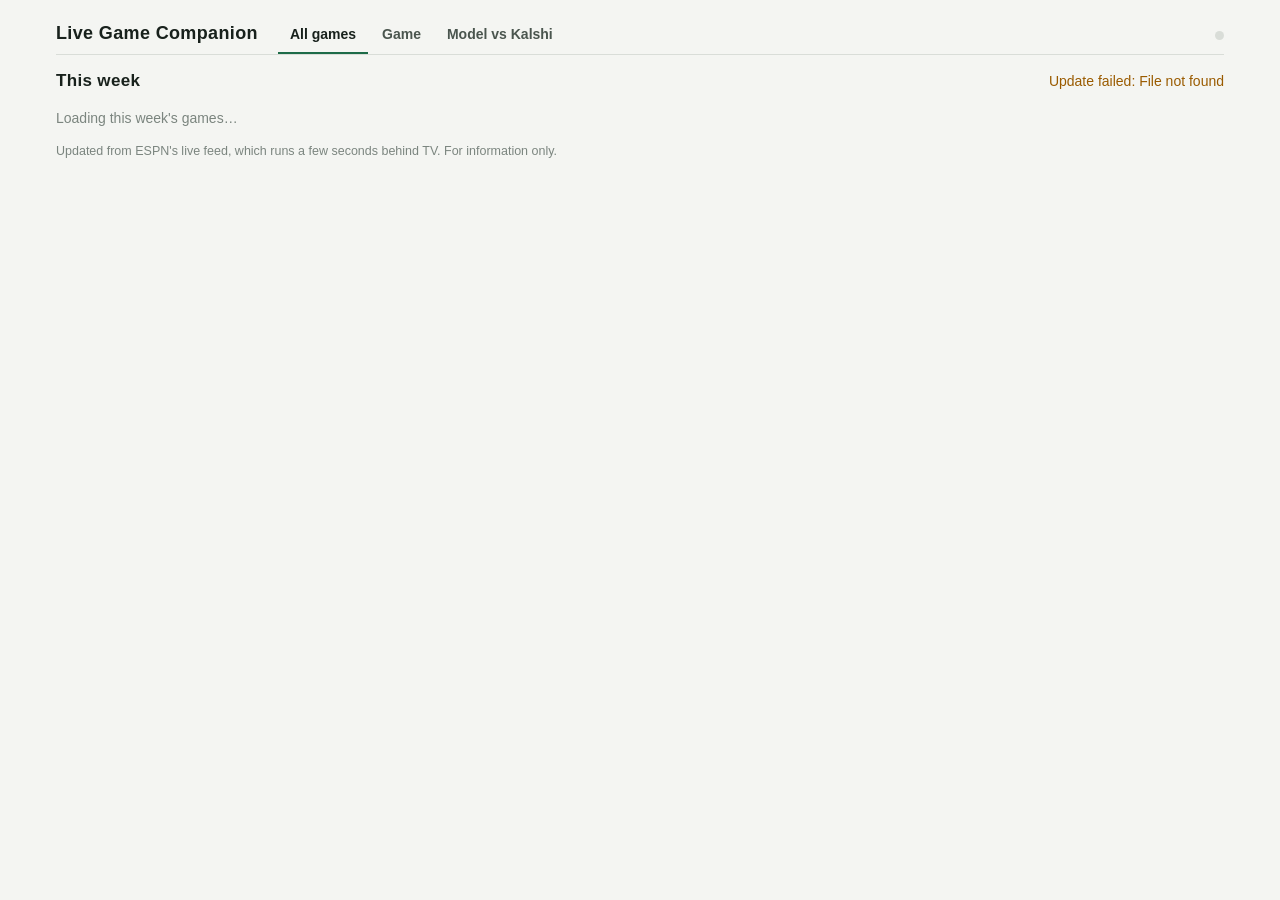
==== nflsim/hosted/index.html @ f2baed47 "Drop model explanations from the pages, flash what changed, refresh nflverse data - pages: no descri" ====
<!doctype html>
<html lang="en">
<head>
<meta charset="utf-8">
<meta name="viewport" content="width=device-width, initial-scale=1">
<title>Live Game Companion</title>
<style>
:root {
  --bg: #f4f5f2; --surface: #ffffff; --ink: #18211c; --ink-2: #4a554e; --ink-3: #7b857f;
  --rule: #d9ddd8; --rule-2: #eceee9; --accent: #1d6b48; --accent-wash: #e3f0e8; --warn: #9a5b00; --warn-wash: #fff3dc;
  --bar: #1d6b48; --bar-2: #c9d9cf;
  --font: ui-sans-serif, -apple-system, "Segoe UI", Roboto, sans-serif; --mono: ui-monospace, "SF Mono", Menlo, monospace;
}
@media (prefers-color-scheme: dark) {
  :root:not([data-theme="light"]) {
    --bg: #0f1512; --surface: #161e1a; --ink: #e6ece8; --ink-2: #b2bcb6; --ink-3: #7f8a84;
    --rule: #2a3530; --rule-2: #212b26; --accent: #4fb582; --accent-wash: #1c3327; --warn: #f5c34f; --warn-wash: #3a2f12;
    --bar: #4fb582; --bar-2: #2c3d34;
  }
}
:root[data-theme="dark"] {
  --bg: #0f1512; --surface: #161e1a; --ink: #e6ece8; --ink-2: #b2bcb6; --ink-3: #7f8a84;
  --rule: #2a3530; --rule-2: #212b26; --accent: #4fb582; --accent-wash: #1c3327; --warn: #f5c34f; --warn-wash: #3a2f12;
  --bar: #4fb582; --bar-2: #2c3d34;
}
* { box-sizing: border-box; }
body { margin: 0; background: var(--bg); color: var(--ink); font: 14px/1.45 var(--font); }
a { color: var(--accent); }
.app { max-width: 1200px; margin: 0 auto; padding: 16px; display: grid; gap: 14px; }
header.site { display: flex; flex-wrap: wrap; align-items: flex-end; gap: 4px 20px; border-bottom: 1px solid var(--rule); }
.brand { font-size: 18px; font-weight: 700; letter-spacing: .02em; padding-bottom: 8px; }
.tabs { display: flex; gap: 2px; overflow-x: auto; }
.tabs a { padding: 8px 12px; color: var(--ink-2); text-decoration: none; font-weight: 600; white-space: nowrap;
  border-bottom: 3px solid transparent; margin-bottom: -1px; }
.tabs a:hover { color: var(--ink); }
.tabs a[aria-current="page"] { color: var(--ink); border-bottom-color: var(--accent); }
@keyframes flash { from { background-color: var(--warn-wash); } }
.flash { animation: flash 1.6s ease-out; }
.beat { width: 9px; height: 9px; border-radius: 50%; background: var(--rule); align-self: center; margin-left: auto; }
.beat.flash { animation: beat 1.6s ease-out; }
@keyframes beat { from { background: var(--accent); box-shadow: 0 0 0 5px var(--accent-wash); } }
header.top { display: flex; flex-wrap: wrap; gap: 10px; align-items: baseline; justify-content: space-between; }
h1 { margin: 0; font-size: 17px; letter-spacing: .02em; }
h2 { margin: 6px 0 0; font-size: 15px; text-transform: uppercase; letter-spacing: .05em; color: var(--ink-2); }
.muted { color: var(--ink-3); }
.num { font-family: var(--mono); font-variant-numeric: tabular-nums; }
.cards { display: grid; grid-template-columns: repeat(auto-fill, minmax(min(100%, 330px), 1fr)); gap: 12px; }
.card { display: grid; gap: 8px; background: var(--surface); border: 1px solid var(--rule); border-radius: 8px; padding: 12px 14px;
  color: inherit; text-decoration: none; }
.card:hover { border-color: var(--ink-3); }
.card.live { border-left: 4px solid var(--accent); }
.row { display: flex; justify-content: space-between; align-items: baseline; gap: 10px; }
.teams { font: 700 20px var(--mono); }
.teams .has { box-shadow: inset 0 -3px 0 var(--accent); }
.status { font-size: 12.5px; color: var(--ink-2); text-align: right; white-space: nowrap; }
.status .live-tag { color: var(--accent); font-weight: 700; letter-spacing: .05em; }
.sit { font-weight: 600; }
.last { font-size: 12.5px; color: var(--ink-3); overflow: hidden; text-overflow: ellipsis; white-space: nowrap; }
.wp { display: flex; height: 10px; border-radius: 5px; overflow: hidden; background: var(--bar-2); }
.wp i { background: var(--bar); }
.wp-lbl { display: flex; justify-content: space-between; font-size: 12.5px; color: var(--ink-2); }
.qbs { display: grid; gap: 2px; font-size: 12.5px; color: var(--ink-2); border-top: 1px solid var(--rule-2); padding-top: 6px; }
.badge { display: inline-block; padding: 0 7px; border-radius: 999px; font-size: 11.5px; background: var(--warn-wash); color: var(--warn); }
.stale { background: var(--warn-wash); color: var(--warn); border: 1px solid var(--warn); border-radius: 8px; padding: 10px 14px; }
.stale[hidden] { display: none; }
.err { color: var(--warn); }
footer { color: var(--ink-3); font-size: 12.5px; }
</style>
</head>
<body>
<div class="app">
  <header class="site">
    <span class="brand">Live Game Companion</span>
    <nav class="tabs" aria-label="Pages"><a href="./" aria-current="page">All games</a><a href="game.html">Game</a><a href="edges.html">Model vs Kalshi</a></nav>
    <span class="beat" id="beat" title="Pulses when new numbers arrive"></span>
  </header>
  <header class="top">
    <h1>This week</h1>
    <span class="muted" id="updated"></span>
  </header>
  <div class="stale" id="stale" role="status" hidden></div>
  <main id="games" aria-live="polite"><span class="muted">Loading this week's games…</span></main>
  <footer>Updated from ESPN's live feed, which runs a few seconds behind TV. For information only.</footer>
</div>

<script>
(() => {
  const SUMMARY = "summary.json", GAME = "game.html", EVERY_S = 10, STALE_S = 60;
  const asked = new URLSearchParams(location.search).get("event");  // an old link to a game's page
  if (asked) location.replace(`${GAME}?event=${encodeURIComponent(asked)}`);
  const $ = (id) => document.getElementById(id);
  const esc = (s) => String(s ?? "").replace(/[&<>"']/g, (c) => ({ "&": "&amp;", "<": "&lt;", ">": "&gt;", '"': "&quot;", "'": "&#39;" })[c]);
  const pct = (x) => x == null ? "—" : Math.round(x * 100) + "%";
  const ago = (s) => s < 120 ? `${Math.round(s)} s` : s < 7200 ? `${Math.round(s / 60)} min` : `${Math.round(s / 3600)} h`;
  const getJSON = async (path) => {
    const r = await fetch(path, { cache: "no-cache" });
    if (!r.ok) throw new Error(r.statusText);
    return r.json();
  };
  const kickoff = (t) => new Date(t).toLocaleString([], { weekday: "short", hour: "numeric", minute: "2-digit" });
  const last = (n) => String(n || "").split(" ").slice(1).join(" ") || n;

  // a cue when new numbers arrive: what changed flashes, and the dot in the tab bar pulses
  const seen = new Map();
  const restart = (el) => { el.classList.remove("flash"); void el.offsetWidth; el.classList.add("flash"); };
  function cue(...selectors) {
    let changed = false;
    for (const sel of selectors) document.querySelectorAll(sel).forEach((el, i) => {
      const key = `${sel}|${el.dataset.key || i}`, html = el.innerHTML;
      if (seen.has(key) && seen.get(key) !== html) { restart(el); changed = true; }
      seen.set(key, html);
    });
    if (changed) restart($("beat"));
  }

  function card(g) {
    const live = g.state === "in", done = g.state === "post";
    const as = g.score ? g.score.away : g.awayScore, hs = g.score ? g.score.home : g.homeScore;
    const side = (t, sc) => `<span${g.ball && g.ball.team === t ? ` class="has" title="${esc(t)} has the ball"` : ""}>${esc(t)}${g.state === "pre" ? "" : " " + sc}</span>`;
    const status = live ? `<span class="live-tag">LIVE</span> · ${esc(g.detail)}` : done ? esc(g.detail) : esc(kickoff(g.kickoff));
    const line = g.line && g.line.spread != null
      ? `${esc(g.home)} ${g.line.spread > 0 ? "−" + g.line.spread : "+" + Math.abs(g.line.spread)} · total ${g.line.total}` : "";
    const sit = live ? `<div class="sit">${esc(g.ball ? `${g.ball.team} ${g.ball.kick ? "receives · kickoff next" : "ball · " + g.ball.situation}` : g.now)}</div>
        <div class="last">${esc(g.lastPlay || "")}</div>` : done || !line ? "" : `<div class="muted">${line}</div>`;
    let wp = "";
    if (g.homeWin != null && !done) {
      const aw = 1 - g.homeWin;
      wp = `<div><div class="wp" title="Win chance"><i style="width:${(aw * 100).toFixed(1)}%"></i></div>
        <div class="wp-lbl"><span>${esc(g.away)} win <b class="num">${pct(aw)}</b></span>
        <span class="num">proj ${Math.round(g.final.away)}–${Math.round(g.final.home)}</span>
        <span>${esc(g.home)} win <b class="num">${pct(g.homeWin)}</b></span></div></div>`;
    } else if (g.homeWin == null && !done) {
      wp = `<div class="muted">No projection yet.</div>`;
    }
    const qbs = (g.qbs || []).map((q) => {
      const name = `${esc(last(q.qb) || q.team)} <span class="muted">${esc(q.team)}</span>${q.out ? ` <span class="badge">may be out</span>` : ""}`;
      const proj = done ? "" : g.state === "pre" ? ` · median <b class="num">${Math.round(q.median)}</b> (${Math.round(q.p10)}–${Math.round(q.p90)})`
        : ` → median <b class="num">${Math.round(q.median)}</b> (${Math.round(q.p10)}–${Math.round(q.p90)})`;
      return `<div>${name}: ${g.state === "pre" ? "" : `<b class="num">${Math.round(q.yds)}</b> yds`}${proj}</div>`;
    }).join("");
    return `<a class="card${live ? " live" : ""}" data-key="${esc(g.event)}" href="${GAME}?event=${encodeURIComponent(g.event)}">
      <div class="row"><span class="teams">${side(g.away, as)} – ${side(g.home, hs)}</span><span class="status">${status}</span></div>
      ${sit}${wp}${qbs ? `<div class="qbs">${qbs}</div>` : ""}</a>`;
  }

  function render(cards) {
    const groups = [["Live", cards.filter((g) => g.state === "in")],
                    ["Upcoming", cards.filter((g) => g.state === "pre").sort((a, b) => a.kickoff.localeCompare(b.kickoff))],
                    ["Final", cards.filter((g) => g.state === "post")]];
    $("games").innerHTML = groups.filter(([, gs]) => gs.length)
      .map(([name, gs]) => `<h2>${name} <span class="muted">${gs.length}</span></h2><div class="cards">${gs.map(card).join("")}</div>`).join("")
      || `<span class="muted">No games this week.</span>`;
  }

  let busy = false;  // the local server can take a while to answer
  async function refresh() {
    if (busy) return;
    busy = true;
    try {
      const [cards, st] = await Promise.all([getJSON(SUMMARY), getJSON("status.json").catch(() => null)]);
      render(cards);
      cue(".card");
      $("updated").textContent = `updated ${new Date().toLocaleTimeString()}`;
      const behind = st ? (Date.now() - Date.parse(st.updated)) / 1000 : 0;
      const limit = st ? Math.max(STALE_S, 2.5 * (st.every || 0)) : Infinity;
      $("stale").hidden = behind <= limit;
      $("stale").textContent = `Updates have paused: the last check of ESPN's feed was ${ago(behind)} ago. Numbers may be out of date.`;
    } catch (e) {
      $("updated").innerHTML = `<span class="err">Update failed: ${esc(e.message)}</span>`;
    } finally { busy = false; }
  }

  refresh();
  setInterval(refresh, EVERY_S * 1000);
})();
</script>
</body>
</html>
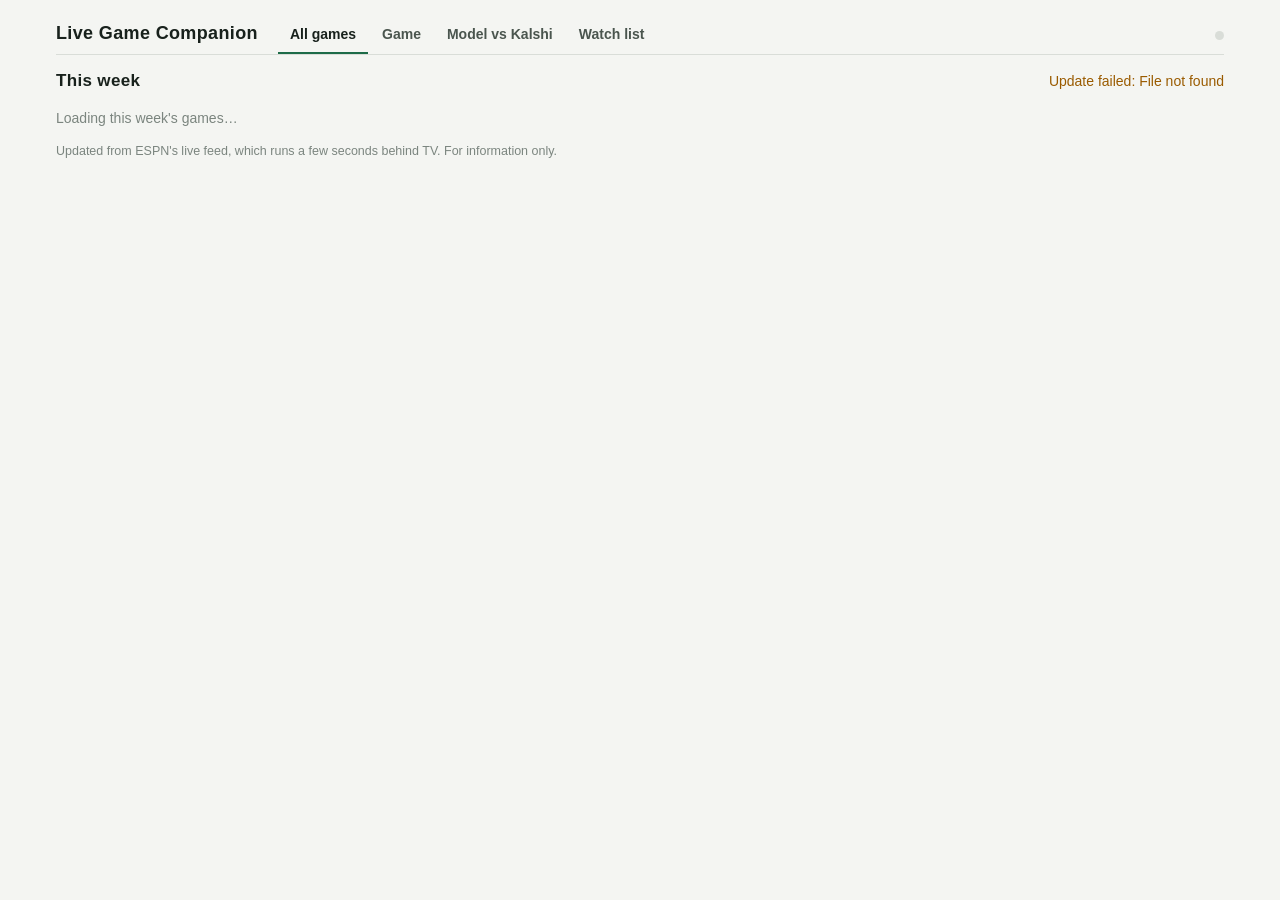
==== commit c014c29d: "Watch list, score ranges, and spotting a backup QB from the latest pass - Watch list page (watch.htm" ====
--- a/nflsim/hosted/index.html
+++ b/nflsim/hosted/index.html
@@ -8,24 +8,25 @@
 :root {
   --bg: #f4f5f2; --surface: #ffffff; --ink: #18211c; --ink-2: #4a554e; --ink-3: #7b857f;
   --rule: #d9ddd8; --rule-2: #eceee9; --accent: #1d6b48; --accent-wash: #e3f0e8; --warn: #9a5b00; --warn-wash: #fff3dc;
-  --bar: #1d6b48; --bar-2: #c9d9cf;
+  --bar: #1d6b48; --bar-2: #c9d9cf; --link: #1a5c9e;
   --font: ui-sans-serif, -apple-system, "Segoe UI", Roboto, sans-serif; --mono: ui-monospace, "SF Mono", Menlo, monospace;
 }
 @media (prefers-color-scheme: dark) {
   :root:not([data-theme="light"]) {
     --bg: #0f1512; --surface: #161e1a; --ink: #e6ece8; --ink-2: #b2bcb6; --ink-3: #7f8a84;
     --rule: #2a3530; --rule-2: #212b26; --accent: #4fb582; --accent-wash: #1c3327; --warn: #f5c34f; --warn-wash: #3a2f12;
-    --bar: #4fb582; --bar-2: #2c3d34;
+    --bar: #4fb582; --bar-2: #2c3d34; --link: #7cc4ff;
   }
 }
 :root[data-theme="dark"] {
   --bg: #0f1512; --surface: #161e1a; --ink: #e6ece8; --ink-2: #b2bcb6; --ink-3: #7f8a84;
   --rule: #2a3530; --rule-2: #212b26; --accent: #4fb582; --accent-wash: #1c3327; --warn: #f5c34f; --warn-wash: #3a2f12;
-  --bar: #4fb582; --bar-2: #2c3d34;
+  --bar: #4fb582; --bar-2: #2c3d34; --link: #7cc4ff;
 }
 * { box-sizing: border-box; }
 body { margin: 0; background: var(--bg); color: var(--ink); font: 14px/1.45 var(--font); }
-a { color: var(--accent); }
+a { color: var(--link); text-underline-offset: 2px; }
+a:hover { text-decoration-thickness: 2px; }
 .app { max-width: 1200px; margin: 0 auto; padding: 16px; display: grid; gap: 14px; }
 header.site { display: flex; flex-wrap: wrap; align-items: flex-end; gap: 4px 20px; border-bottom: 1px solid var(--rule); }
 .brand { font-size: 18px; font-weight: 700; letter-spacing: .02em; padding-bottom: 8px; }
@@ -71,7 +72,7 @@
 <div class="app">
   <header class="site">
     <span class="brand">Live Game Companion</span>
-    <nav class="tabs" aria-label="Pages"><a href="./" aria-current="page">All games</a><a href="game.html">Game</a><a href="edges.html">Model vs Kalshi</a></nav>
+    <nav class="tabs" aria-label="Pages"><a href="./" aria-current="page">All games</a><a href="game.html">Game</a><a href="edges.html">Model vs Kalshi</a><a href="watch.html">Watch list</a></nav>
     <span class="beat" id="beat" title="Pulses when new numbers arrive"></span>
   </header>
   <header class="top">
@@ -85,13 +86,13 @@
 
 <script>
 (() => {
-  const SUMMARY = "summary.json", GAME = "game.html", EVERY_S = 10, STALE_S = 60;
+  const SUMMARY = "summary.json", GAME = "game.html", EVERY_S = 10, STALE_S = 60, STATS_S = 2 * 86400;
   const asked = new URLSearchParams(location.search).get("event");  // an old link to a game's page
   if (asked) location.replace(`${GAME}?event=${encodeURIComponent(asked)}`);
   const $ = (id) => document.getElementById(id);
   const esc = (s) => String(s ?? "").replace(/[&<>"']/g, (c) => ({ "&": "&amp;", "<": "&lt;", ">": "&gt;", '"': "&quot;", "'": "&#39;" })[c]);
   const pct = (x) => x == null ? "—" : Math.round(x * 100) + "%";
-  const ago = (s) => s < 120 ? `${Math.round(s)} s` : s < 7200 ? `${Math.round(s / 60)} min` : `${Math.round(s / 3600)} h`;
+  const ago = (s) => s < 120 ? `${Math.round(s)} s` : s < 7200 ? `${Math.round(s / 60)} min` : s < 172800 ? `${Math.round(s / 3600)} h` : `${Math.round(s / 86400)} days`;
   const getJSON = async (path) => {
     const r = await fetch(path, { cache: "no-cache" });
     if (!r.ok) throw new Error(r.statusText);
@@ -152,24 +153,47 @@
       || `<span class="muted">No games this week.</span>`;
   }
 
-  let busy = false;  // the local server can take a while to answer
+  // pushed updates from the worker (Server-Sent Events) when it offers them; the page polls only while none arrive
+  const EVENTS = "events";
+  let stream = null, streamAt = 0;
+  function listen(paths, onFile) {
+    if (stream) stream.close();
+    stream = null;
+    if (!window.EventSource) return;
+    stream = new EventSource(`${EVENTS}?only=${encodeURIComponent(paths.join(","))}`);
+    stream.addEventListener("file", (e) => { streamAt = Date.now(); const f = JSON.parse(e.data); onFile(f.path, f.body); });
+    stream.addEventListener("ping", () => { streamAt = Date.now(); });
+  }
+  const streaming = () => Date.now() - streamAt < 40000;  // the worker pings every 15 s
+
+  function show(cards, st) {
+    render(cards);
+    cue(".card");
+    $("updated").textContent = `updated ${new Date().toLocaleTimeString()}`;
+    const behind = st ? (Date.now() - Date.parse(st.updated)) / 1000 : 0;
+    const limit = st ? Math.max(STALE_S, 2.5 * (st.every || 0)) : Infinity;
+    const stats = st && st.data && st.data.stats ? (Date.now() - Date.parse(st.data.stats)) / 1000 : 0;
+    $("stale").hidden = behind <= limit && stats <= STATS_S;
+    $("stale").textContent = behind > limit ? `Updates have paused: the last check of ESPN's feed was ${ago(behind)} ago. Numbers may be out of date.`
+      : `Player stats were last updated ${ago(stats)} ago; pregame numbers may be out of date.`;
+  }
+
+  let busy = false, cards = null, status = null;  // the local server can take a while to answer
   async function refresh() {
-    if (busy) return;
+    if (busy || streaming()) return;
     busy = true;
     try {
-      const [cards, st] = await Promise.all([getJSON(SUMMARY), getJSON("status.json").catch(() => null)]);
-      render(cards);
-      cue(".card");
-      $("updated").textContent = `updated ${new Date().toLocaleTimeString()}`;
-      const behind = st ? (Date.now() - Date.parse(st.updated)) / 1000 : 0;
-      const limit = st ? Math.max(STALE_S, 2.5 * (st.every || 0)) : Infinity;
-      $("stale").hidden = behind <= limit;
-      $("stale").textContent = `Updates have paused: the last check of ESPN's feed was ${ago(behind)} ago. Numbers may be out of date.`;
+      [cards, status] = await Promise.all([getJSON(SUMMARY), getJSON("status.json").catch(() => null)]);
+      show(cards, status);
     } catch (e) {
       $("updated").innerHTML = `<span class="err">Update failed: ${esc(e.message)}</span>`;
     } finally { busy = false; }
   }
 
+  listen([SUMMARY, "status.json"], (path, body) => {
+    if (path === SUMMARY) cards = body; else status = body;
+    if (cards) show(cards, status);
+  });
   refresh();
   setInterval(refresh, EVERY_S * 1000);
 })();
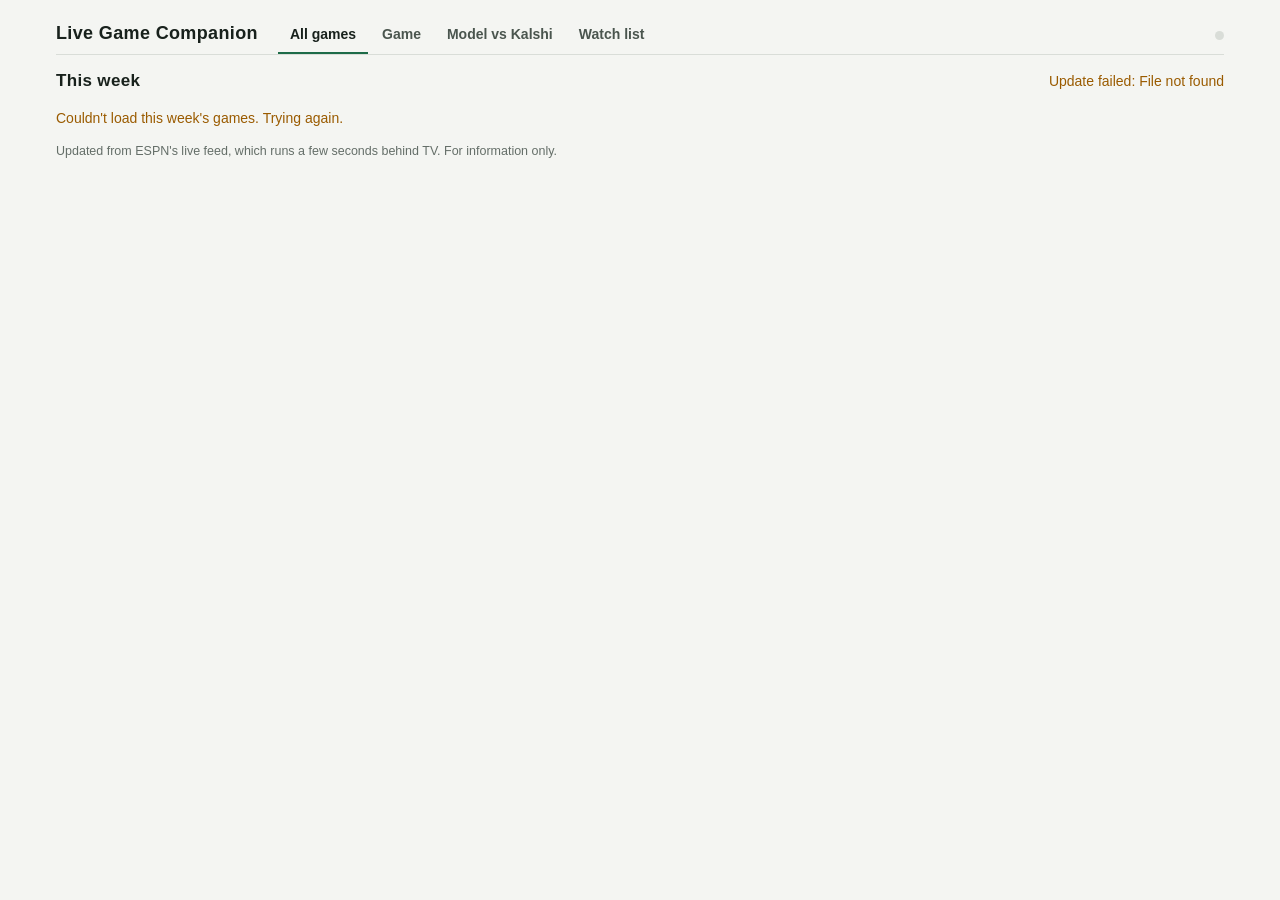
==== commit 1223ebff: "Page quality pass: recaps, cleaner bets list, phone layouts, safer inputs Finished games show a reca" ====
--- a/nflsim/hosted/index.html
+++ b/nflsim/hosted/index.html
@@ -6,7 +6,7 @@
 <title>Live Game Companion</title>
 <style>
 :root {
-  --bg: #f4f5f2; --surface: #ffffff; --ink: #18211c; --ink-2: #4a554e; --ink-3: #7b857f;
+  --bg: #f4f5f2; --surface: #ffffff; --ink: #18211c; --ink-2: #4a554e; --ink-3: #646e68;
   --rule: #d9ddd8; --rule-2: #eceee9; --accent: #1d6b48; --accent-wash: #e3f0e8; --warn: #9a5b00; --warn-wash: #fff3dc;
   --bar: #1d6b48; --bar-2: #c9d9cf; --link: #1a5c9e;
   --font: ui-sans-serif, -apple-system, "Segoe UI", Roboto, sans-serif; --mono: ui-monospace, "SF Mono", Menlo, monospace;
@@ -27,10 +27,10 @@
 body { margin: 0; background: var(--bg); color: var(--ink); font: 14px/1.45 var(--font); }
 a { color: var(--link); text-underline-offset: 2px; }
 a:hover { text-decoration-thickness: 2px; }
-.app { max-width: 1200px; margin: 0 auto; padding: 16px; display: grid; gap: 14px; }
+.app { max-width: 1200px; margin: 0 auto; padding: 16px; display: grid; grid-template-columns: minmax(0, 1fr); gap: 14px; }
 header.site { display: flex; flex-wrap: wrap; align-items: flex-end; gap: 4px 20px; border-bottom: 1px solid var(--rule); }
 .brand { font-size: 18px; font-weight: 700; letter-spacing: .02em; padding-bottom: 8px; }
-.tabs { display: flex; gap: 2px; overflow-x: auto; }
+.tabs { display: flex; gap: 2px; overflow-x: auto; min-width: 0; max-width: 100%; }
 .tabs a { padding: 8px 12px; color: var(--ink-2); text-decoration: none; font-weight: 600; white-space: nowrap;
   border-bottom: 3px solid transparent; margin-bottom: -1px; }
 .tabs a:hover { color: var(--ink); }
@@ -39,10 +39,15 @@
 .flash { animation: flash 1.6s ease-out; }
 .beat { width: 9px; height: 9px; border-radius: 50%; background: var(--rule); align-self: center; margin-left: auto; }
 .beat.flash { animation: beat 1.6s ease-out; }
+@media (max-width: 620px) {  /* all four tabs fit, and the dot doesn't take a line of its own */
+  header.site { position: relative; }
+  .tabs a { padding: 8px 7px; font-size: 13px; }
+  .beat { position: absolute; right: 0; top: 8px; }
+}
 @keyframes beat { from { background: var(--accent); box-shadow: 0 0 0 5px var(--accent-wash); } }
 header.top { display: flex; flex-wrap: wrap; gap: 10px; align-items: baseline; justify-content: space-between; }
 h1 { margin: 0; font-size: 17px; letter-spacing: .02em; }
-h2 { margin: 6px 0 0; font-size: 15px; text-transform: uppercase; letter-spacing: .05em; color: var(--ink-2); }
+h2 { margin: 12px 0 0; font-size: 15px; text-transform: uppercase; letter-spacing: .05em; color: var(--ink-2); }
 .muted { color: var(--ink-3); }
 .num { font-family: var(--mono); font-variant-numeric: tabular-nums; }
 .cards { display: grid; grid-template-columns: repeat(auto-fill, minmax(min(100%, 330px), 1fr)); gap: 12px; }
@@ -114,15 +119,26 @@
     if (changed) restart($("beat"));
   }
 
+  // a finished game against the pregame line: "DAL −9.5 · TB covered · under 49.5"
+  function result(g, a, h) {
+    const l = g.line || {};
+    if (l.spread == null) return "";
+    const fav = l.spread > 0 ? g.home : g.away, dog = fav === g.home ? g.away : g.home, s = Math.abs(l.spread);
+    const favBy = l.spread > 0 ? h - a : a - h;
+    const cover = favBy === s ? "push" : `${esc(favBy > s ? fav : dog)} covered`;
+    const total = l.total == null ? "" : ` · ${a + h === l.total ? "push" : a + h > l.total ? "over" : "under"} ${l.total}`;
+    return `<div class="muted">${esc(fav)} −${s} · ${cover}${total}</div>`;
+  }
+
   function card(g) {
     const live = g.state === "in", done = g.state === "post";
     const as = g.score ? g.score.away : g.awayScore, hs = g.score ? g.score.home : g.homeScore;
-    const side = (t, sc) => `<span${g.ball && g.ball.team === t ? ` class="has" title="${esc(t)} has the ball"` : ""}>${esc(t)}${g.state === "pre" ? "" : " " + sc}</span>`;
+    const side = (t, sc) => `<span${g.state !== "pre" && g.ball && g.ball.team === t ? ` class="has" title="${esc(t)} has the ball"` : ""}>${esc(t)}${g.state === "pre" ? "" : " " + sc}</span>`;
     const status = live ? `<span class="live-tag">LIVE</span> · ${esc(g.detail)}` : done ? esc(g.detail) : esc(kickoff(g.kickoff));
     const line = g.line && g.line.spread != null
       ? `${esc(g.home)} ${g.line.spread > 0 ? "−" + g.line.spread : "+" + Math.abs(g.line.spread)} · total ${g.line.total}` : "";
     const sit = live ? `<div class="sit">${esc(g.ball ? `${g.ball.team} ${g.ball.kick ? "receives · kickoff next" : "ball · " + g.ball.situation}` : g.now)}</div>
-        <div class="last">${esc(g.lastPlay || "")}</div>` : done || !line ? "" : `<div class="muted">${line}</div>`;
+        <div class="last">${esc(g.lastPlay || "")}</div>` : done ? result(g, as, hs) : !line ? "" : `<div class="muted">${line}</div>`;
     let wp = "";
     if (g.homeWin != null && !done) {
       const aw = 1 - g.homeWin;
@@ -134,10 +150,15 @@
       wp = `<div class="muted">No projection yet.</div>`;
     }
     const qbs = (g.qbs || []).map((q) => {
-      const name = `${esc(last(q.qb) || q.team)} <span class="muted">${esc(q.team)}</span>${q.out ? ` <span class="badge">may be out</span>` : ""}`;
-      const proj = done ? "" : g.state === "pre" ? ` · median <b class="num">${Math.round(q.median)}</b> (${Math.round(q.p10)}–${Math.round(q.p90)})`
-        : ` → median <b class="num">${Math.round(q.median)}</b> (${Math.round(q.p10)}–${Math.round(q.p90)})`;
-      return `<div>${name}: ${g.state === "pre" ? "" : `<b class="num">${Math.round(q.yds)}</b> yds`}${proj}</div>`;
+      const name = `${esc(last(q.qb) || q.team)} <span class="muted">${esc(q.team)}</span>`;
+      const range = q.median == null ? "" : `median <b class="num">${Math.round(q.median)}</b> (${Math.round(q.p10)}–${Math.round(q.p90)})`;
+      const diff = q.mu == null ? null : Math.round(q.yds - q.mu);
+      const yards = `<b class="num">${Math.round(q.yds)}</b> yds`;
+      const body = g.state === "pre" ? range
+        : done ? yards + (diff == null ? "" : ` <span class="muted">vs ${Math.round(q.mu)} expected (${diff >= 0 ? "+" : "−"}${Math.abs(diff)})</span>`)
+        : `${yards} → ${range}`;
+      const flag = q.out ? ` <span class="badge">${done ? "replaced" : "may be out"}</span>` : "";
+      return `<div>${name}: ${body}${flag}</div>`;
     }).join("");
     return `<a class="card${live ? " live" : ""}" data-key="${esc(g.event)}" href="${GAME}?event=${encodeURIComponent(g.event)}">
       <div class="row"><span class="teams">${side(g.away, as)} – ${side(g.home, hs)}</span><span class="status">${status}</span></div>
@@ -170,7 +191,7 @@
     render(cards);
     cue(".card");
     $("updated").textContent = `updated ${new Date().toLocaleTimeString()}`;
-    const behind = st ? (Date.now() - Date.parse(st.updated)) / 1000 : 0;
+    const behind = st ? (Date.now() - Date.parse(st.updated)) / 1000 - (st.skew || 0) : 0;
     const limit = st ? Math.max(STALE_S, 2.5 * (st.every || 0)) : Infinity;
     const stats = st && st.data && st.data.stats ? (Date.now() - Date.parse(st.data.stats)) / 1000 : 0;
     $("stale").hidden = behind <= limit && stats <= STATS_S;
@@ -187,6 +208,7 @@
       show(cards, status);
     } catch (e) {
       $("updated").innerHTML = `<span class="err">Update failed: ${esc(e.message)}</span>`;
+      if (!cards) $("games").innerHTML = `<span class="err">Couldn't load this week's games. Trying again.</span>`;
     } finally { busy = false; }
   }
 
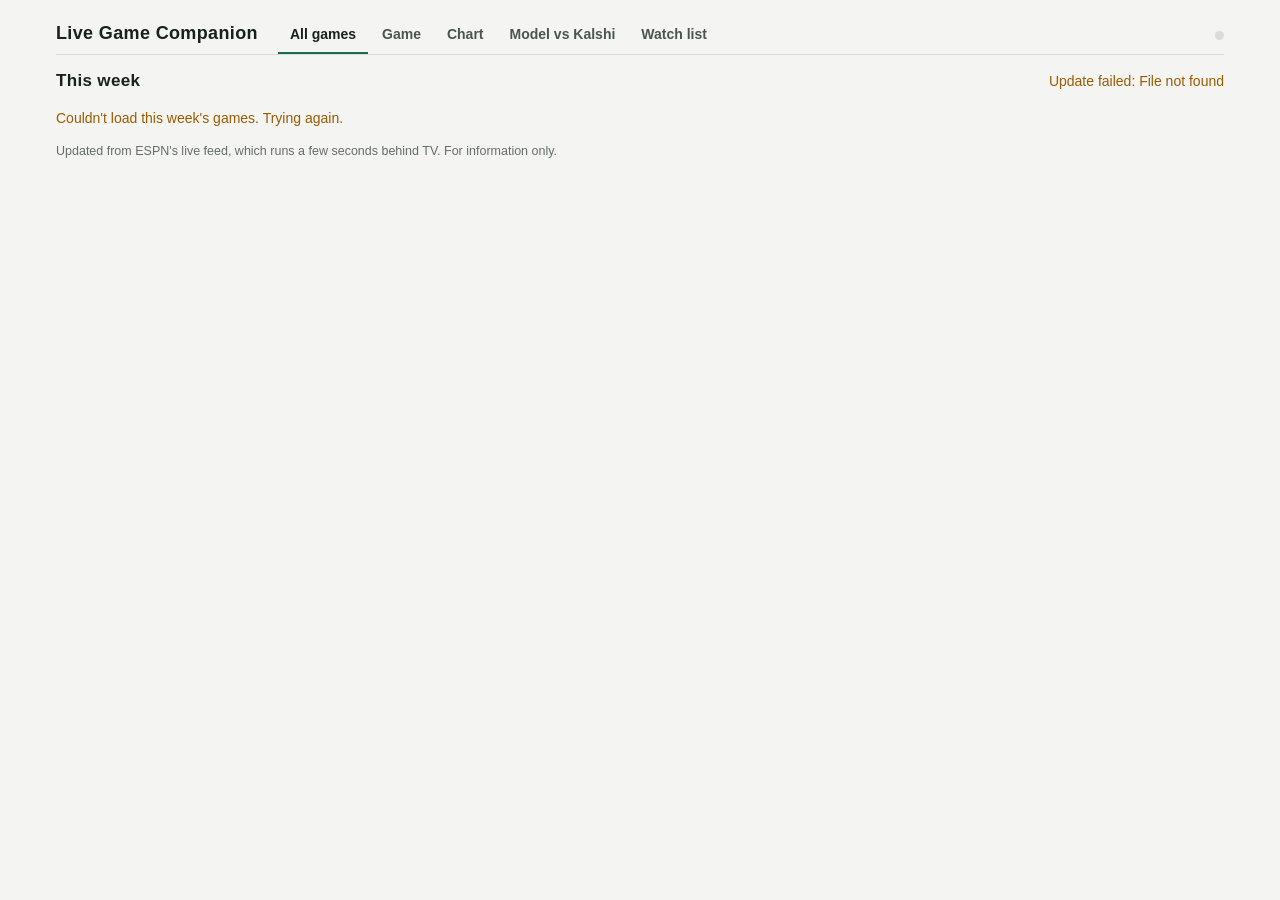
==== commit 36de4f86: "Kalshi's live game data as the default feed; chances-over-time chart - live/kalshi_feed.py: a game's" ====
--- a/nflsim/hosted/index.html
+++ b/nflsim/hosted/index.html
@@ -77,7 +77,7 @@
 <div class="app">
   <header class="site">
     <span class="brand">Live Game Companion</span>
-    <nav class="tabs" aria-label="Pages"><a href="./" aria-current="page">All games</a><a href="game.html">Game</a><a href="edges.html">Model vs Kalshi</a><a href="watch.html">Watch list</a></nav>
+    <nav class="tabs" aria-label="Pages"><a href="./" aria-current="page">All games</a><a href="game.html">Game</a><a href="chart.html">Chart</a><a href="edges.html">Model vs Kalshi</a><a href="watch.html">Watch list</a></nav>
     <span class="beat" id="beat" title="Pulses when new numbers arrive"></span>
   </header>
   <header class="top">
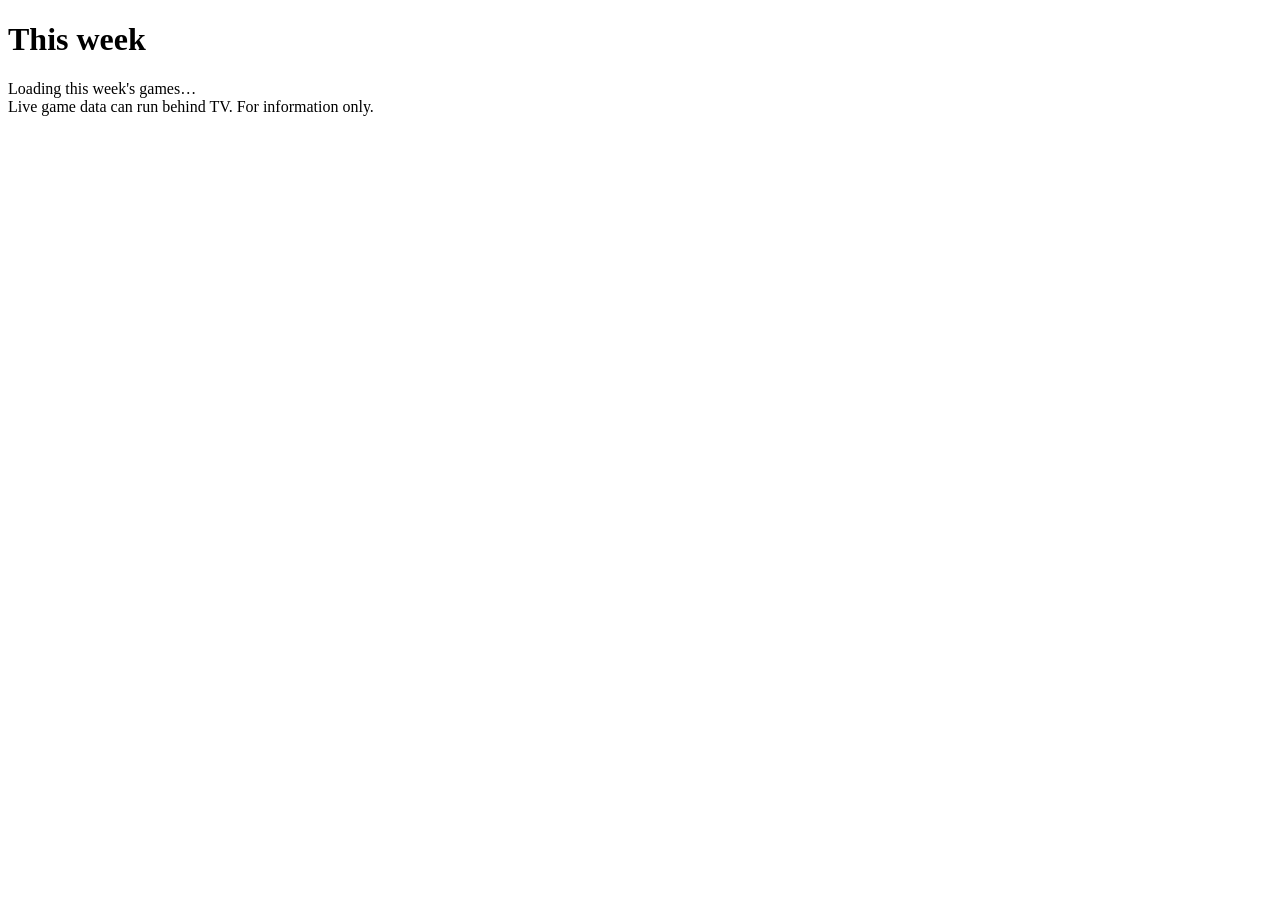
==== commit 3e5ac057: "Frontend pass: game page reordered, shared page code, chart and recap fixes From the review in docs/" ====
--- a/nflsim/hosted/index.html
+++ b/nflsim/hosted/index.html
@@ -5,51 +5,8 @@
 <meta name="viewport" content="width=device-width, initial-scale=1">
 <title>Live Game Companion</title>
 <style>
-:root {
-  --bg: #f4f5f2; --surface: #ffffff; --ink: #18211c; --ink-2: #4a554e; --ink-3: #646e68;
-  --rule: #d9ddd8; --rule-2: #eceee9; --accent: #1d6b48; --accent-wash: #e3f0e8; --warn: #9a5b00; --warn-wash: #fff3dc;
-  --bar: #1d6b48; --bar-2: #c9d9cf; --link: #1a5c9e;
-  --font: ui-sans-serif, -apple-system, "Segoe UI", Roboto, sans-serif; --mono: ui-monospace, "SF Mono", Menlo, monospace;
-}
-@media (prefers-color-scheme: dark) {
-  :root:not([data-theme="light"]) {
-    --bg: #0f1512; --surface: #161e1a; --ink: #e6ece8; --ink-2: #b2bcb6; --ink-3: #7f8a84;
-    --rule: #2a3530; --rule-2: #212b26; --accent: #4fb582; --accent-wash: #1c3327; --warn: #f5c34f; --warn-wash: #3a2f12;
-    --bar: #4fb582; --bar-2: #2c3d34; --link: #7cc4ff;
-  }
-}
-:root[data-theme="dark"] {
-  --bg: #0f1512; --surface: #161e1a; --ink: #e6ece8; --ink-2: #b2bcb6; --ink-3: #7f8a84;
-  --rule: #2a3530; --rule-2: #212b26; --accent: #4fb582; --accent-wash: #1c3327; --warn: #f5c34f; --warn-wash: #3a2f12;
-  --bar: #4fb582; --bar-2: #2c3d34; --link: #7cc4ff;
-}
-* { box-sizing: border-box; }
-body { margin: 0; background: var(--bg); color: var(--ink); font: 14px/1.45 var(--font); }
-a { color: var(--link); text-underline-offset: 2px; }
-a:hover { text-decoration-thickness: 2px; }
-.app { max-width: 1200px; margin: 0 auto; padding: 16px; display: grid; grid-template-columns: minmax(0, 1fr); gap: 14px; }
-header.site { display: flex; flex-wrap: wrap; align-items: flex-end; gap: 4px 20px; border-bottom: 1px solid var(--rule); }
-.brand { font-size: 18px; font-weight: 700; letter-spacing: .02em; padding-bottom: 8px; }
-.tabs { display: flex; gap: 2px; overflow-x: auto; min-width: 0; max-width: 100%; }
-.tabs a { padding: 8px 12px; color: var(--ink-2); text-decoration: none; font-weight: 600; white-space: nowrap;
-  border-bottom: 3px solid transparent; margin-bottom: -1px; }
-.tabs a:hover { color: var(--ink); }
-.tabs a[aria-current="page"] { color: var(--ink); border-bottom-color: var(--accent); }
-@keyframes flash { from { background-color: var(--warn-wash); } }
-.flash { animation: flash 1.6s ease-out; }
-.beat { width: 9px; height: 9px; border-radius: 50%; background: var(--rule); align-self: center; margin-left: auto; }
-.beat.flash { animation: beat 1.6s ease-out; }
-@media (max-width: 620px) {  /* all four tabs fit, and the dot doesn't take a line of its own */
-  header.site { position: relative; }
-  .tabs a { padding: 8px 7px; font-size: 13px; }
-  .beat { position: absolute; right: 0; top: 8px; }
-}
-@keyframes beat { from { background: var(--accent); box-shadow: 0 0 0 5px var(--accent-wash); } }
-header.top { display: flex; flex-wrap: wrap; gap: 10px; align-items: baseline; justify-content: space-between; }
-h1 { margin: 0; font-size: 17px; letter-spacing: .02em; }
+/*@shared.css*/
 h2 { margin: 12px 0 0; font-size: 15px; text-transform: uppercase; letter-spacing: .05em; color: var(--ink-2); }
-.muted { color: var(--ink-3); }
-.num { font-family: var(--mono); font-variant-numeric: tabular-nums; }
 .cards { display: grid; grid-template-columns: repeat(auto-fill, minmax(min(100%, 330px), 1fr)); gap: 12px; }
 .card { display: grid; gap: 8px; background: var(--surface); border: 1px solid var(--rule); border-radius: 8px; padding: 12px 14px;
   color: inherit; text-decoration: none; }
@@ -62,62 +19,33 @@
 .status .live-tag { color: var(--accent); font-weight: 700; letter-spacing: .05em; }
 .sit { font-weight: 600; }
 .last { font-size: 12.5px; color: var(--ink-3); overflow: hidden; text-overflow: ellipsis; white-space: nowrap; }
-.wp { display: flex; height: 10px; border-radius: 5px; overflow: hidden; background: var(--bar-2); }
-.wp i { background: var(--bar); }
-.wp-lbl { display: flex; justify-content: space-between; font-size: 12.5px; color: var(--ink-2); }
 .qbs { display: grid; gap: 2px; font-size: 12.5px; color: var(--ink-2); border-top: 1px solid var(--rule-2); padding-top: 6px; }
 .badge { display: inline-block; padding: 0 7px; border-radius: 999px; font-size: 11.5px; background: var(--warn-wash); color: var(--warn); }
-.stale { background: var(--warn-wash); color: var(--warn); border: 1px solid var(--warn); border-radius: 8px; padding: 10px 14px; }
-.stale[hidden] { display: none; }
-.err { color: var(--warn); }
-footer { color: var(--ink-3); font-size: 12.5px; }
 </style>
 </head>
 <body>
 <div class="app">
-  <header class="site">
-    <span class="brand">Live Game Companion</span>
-    <nav class="tabs" aria-label="Pages"><a href="./" aria-current="page">All games</a><a href="game.html">Game</a><a href="chart.html">Chart</a><a href="edges.html">Model vs Kalshi</a><a href="watch.html">Watch list</a></nav>
-    <span class="beat" id="beat" title="Pulses when new numbers arrive"></span>
-  </header>
+  <!--@nav All games-->
   <header class="top">
     <h1>This week</h1>
     <span class="muted" id="updated"></span>
   </header>
   <div class="stale" id="stale" role="status" hidden></div>
   <main id="games" aria-live="polite"><span class="muted">Loading this week's games…</span></main>
-  <footer>Updated from ESPN's live feed, which runs a few seconds behind TV. For information only.</footer>
+  <footer>Live game data can run behind TV. For information only.</footer>
 </div>
 
 <script>
+/*@shared.js*/
+</script>
+<script>
 (() => {
+  const { $, esc, pct, ago, kickoff, getJSON, cue, listen, streaming } = nfl;
   const SUMMARY = "summary.json", GAME = "game.html", EVERY_S = 10, STALE_S = 60, STATS_S = 2 * 86400;
   const asked = new URLSearchParams(location.search).get("event");  // an old link to a game's page
   if (asked) location.replace(`${GAME}?event=${encodeURIComponent(asked)}`);
-  const $ = (id) => document.getElementById(id);
-  const esc = (s) => String(s ?? "").replace(/[&<>"']/g, (c) => ({ "&": "&amp;", "<": "&lt;", ">": "&gt;", '"': "&quot;", "'": "&#39;" })[c]);
-  const pct = (x) => x == null ? "—" : Math.round(x * 100) + "%";
-  const ago = (s) => s < 120 ? `${Math.round(s)} s` : s < 7200 ? `${Math.round(s / 60)} min` : s < 172800 ? `${Math.round(s / 3600)} h` : `${Math.round(s / 86400)} days`;
-  const getJSON = async (path) => {
-    const r = await fetch(path, { cache: "no-cache" });
-    if (!r.ok) throw new Error(r.statusText);
-    return r.json();
-  };
-  const kickoff = (t) => new Date(t).toLocaleString([], { weekday: "short", hour: "numeric", minute: "2-digit" });
   const last = (n) => String(n || "").split(" ").slice(1).join(" ") || n;
 
-  // a cue when new numbers arrive: what changed flashes, and the dot in the tab bar pulses
-  const seen = new Map();
-  const restart = (el) => { el.classList.remove("flash"); void el.offsetWidth; el.classList.add("flash"); };
-  function cue(...selectors) {
-    let changed = false;
-    for (const sel of selectors) document.querySelectorAll(sel).forEach((el, i) => {
-      const key = `${sel}|${el.dataset.key || i}`, html = el.innerHTML;
-      if (seen.has(key) && seen.get(key) !== html) { restart(el); changed = true; }
-      seen.set(key, html);
-    });
-    if (changed) restart($("beat"));
-  }
 
   // a finished game against the pregame line: "DAL −9.5 · TB covered · under 49.5"
   function result(g, a, h) {
@@ -174,18 +102,6 @@
       || `<span class="muted">No games this week.</span>`;
   }
 
-  // pushed updates from the worker (Server-Sent Events) when it offers them; the page polls only while none arrive
-  const EVENTS = "events";
-  let stream = null, streamAt = 0;
-  function listen(paths, onFile) {
-    if (stream) stream.close();
-    stream = null;
-    if (!window.EventSource) return;
-    stream = new EventSource(`${EVENTS}?only=${encodeURIComponent(paths.join(","))}`);
-    stream.addEventListener("file", (e) => { streamAt = Date.now(); const f = JSON.parse(e.data); onFile(f.path, f.body); });
-    stream.addEventListener("ping", () => { streamAt = Date.now(); });
-  }
-  const streaming = () => Date.now() - streamAt < 40000;  // the worker pings every 15 s
 
   function show(cards, st) {
     render(cards);
@@ -195,7 +111,7 @@
     const limit = st ? Math.max(STALE_S, 2.5 * (st.every || 0)) : Infinity;
     const stats = st && st.data && st.data.stats ? (Date.now() - Date.parse(st.data.stats)) / 1000 : 0;
     $("stale").hidden = behind <= limit && stats <= STATS_S;
-    $("stale").textContent = behind > limit ? `Updates have paused: the last check of ESPN's feed was ${ago(behind)} ago. Numbers may be out of date.`
+    $("stale").textContent = behind > limit ? `Updates have paused: the last check of the live feed was ${ago(behind)} ago. Numbers may be out of date.`
       : `Player stats were last updated ${ago(stats)} ago; pregame numbers may be out of date.`;
   }
 
